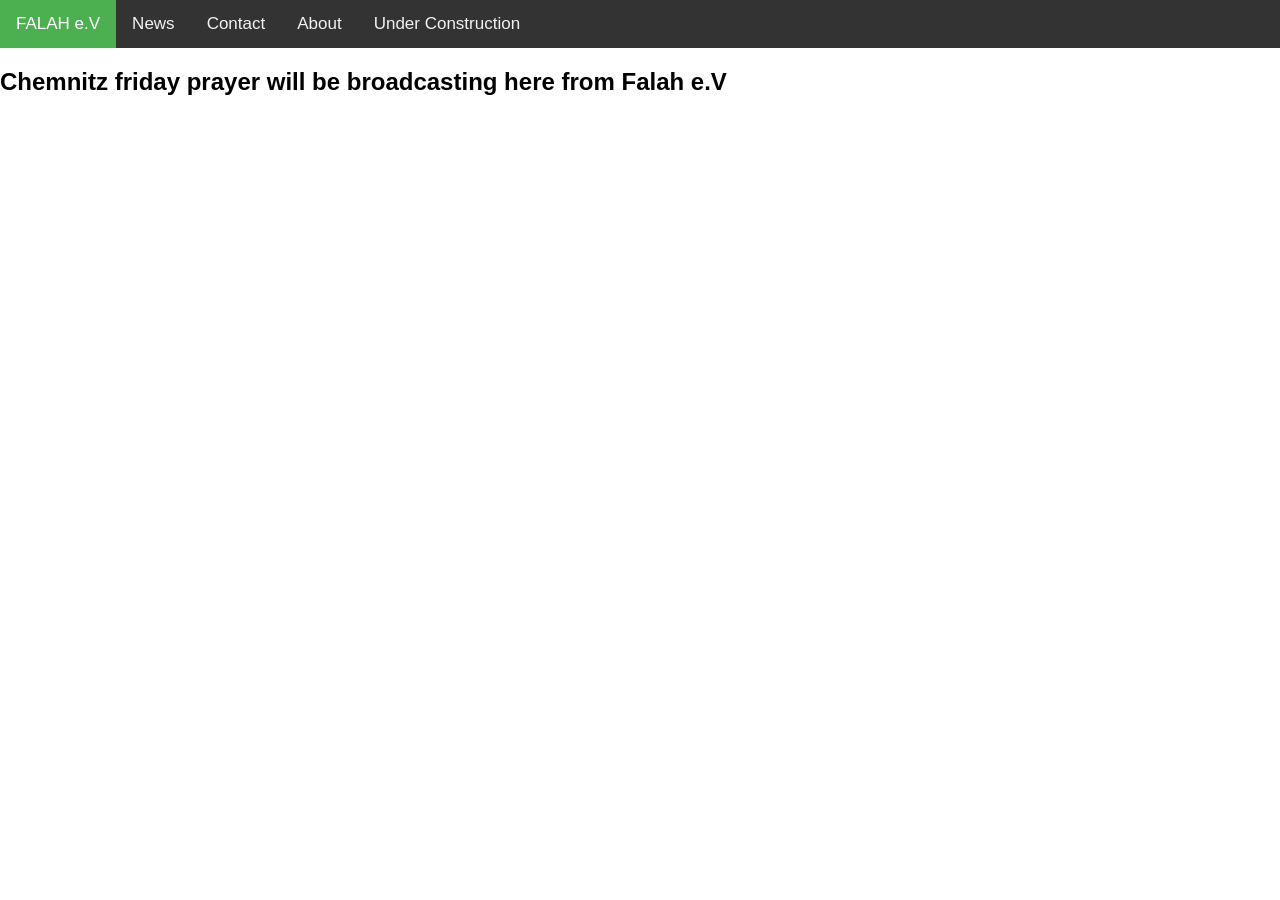
==== index.html @ 57fa2595 "template added" ====
<!DOCTYPE html>
<html>
<head>
    <meta name="viewport" content="width=device-width, initial-scale=1">
    <style>
        body {
            margin: 0;
            font-family: Arial, Helvetica, sans-serif;
        }

        .topnav {
            overflow: hidden;
            background-color: #333;
        }

        .topnav a {
            float: left;
            color: #f2f2f2;
            text-align: center;
            padding: 14px 16px;
            text-decoration: none;
            font-size: 17px;
        }

        .topnav a:hover {
            background-color: #ddd;
            color: black;
        }

        .topnav a.active {
            background-color: #4CAF50;
            color: white;
        }
        .video-class{
            position: absolute;
            top: 35%;
            left: 30%;
            margin-top: -50px;
            margin-left: -50px;
            width: 100px;
            height: 100px;
        }​
    </style>
</head>
<body>

<div class="topnav">
    <a class="active" href="#falah">FALAH e.V</a>
    <a href="#news">News</a>
    <a href="#contact">Contact</a>
    <a href="#about">About</a>
    <a href="/falah/index.html">Under Construction</a>
</div>

<div >
    <h2>Chemnitz friday prayer will be broadcasting here from Falah e.V </h2>
    <div class="video-class">
        <iframe width="560" height="315" src="https://www.youtube.com/embed/KblXYyoWLkQ" frameborder="0" allow="accelerometer;
        autoplay; encrypted-media; gyroscope; picture-in-picture" allowfullscreen></iframe>
    </div>
</div>

</body>
</html>
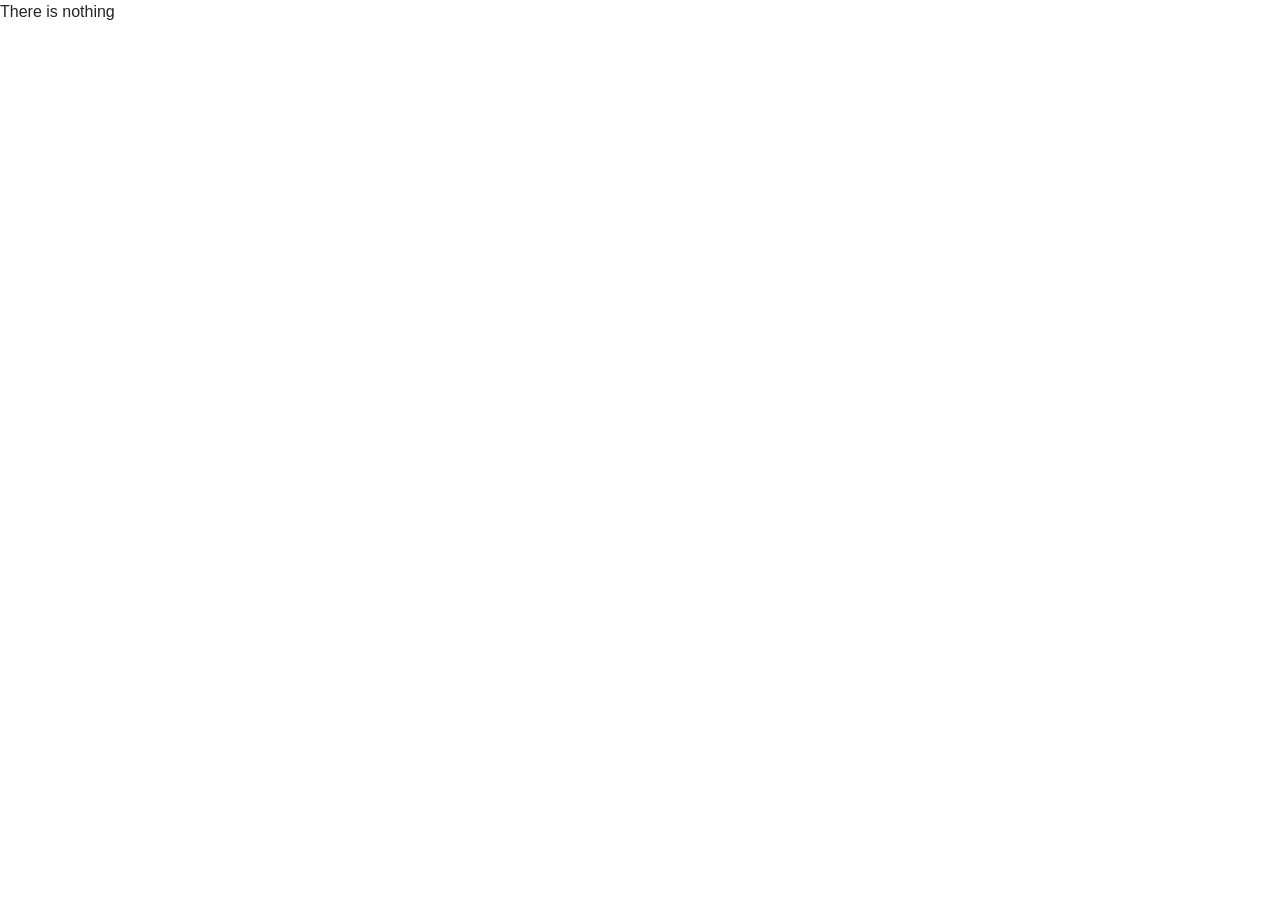
==== commit 0db6ae40: "Add files via upload" ====
--- a/index.html
+++ b/index.html
@@ -1,64 +1 @@
-<!DOCTYPE html>
-<html>
-<head>
-    <meta name="viewport" content="width=device-width, initial-scale=1">
-    <style>
-        body {
-            margin: 0;
-            font-family: Arial, Helvetica, sans-serif;
-        }
-
-        .topnav {
-            overflow: hidden;
-            background-color: #333;
-        }
-
-        .topnav a {
-            float: left;
-            color: #f2f2f2;
-            text-align: center;
-            padding: 14px 16px;
-            text-decoration: none;
-            font-size: 17px;
-        }
-
-        .topnav a:hover {
-            background-color: #ddd;
-            color: black;
-        }
-
-        .topnav a.active {
-            background-color: #4CAF50;
-            color: white;
-        }
-        .video-class{
-            position: absolute;
-            top: 35%;
-            left: 30%;
-            margin-top: -50px;
-            margin-left: -50px;
-            width: 100px;
-            height: 100px;
-        }​
-    </style>
-</head>
-<body>
-
-<div class="topnav">
-    <a class="active" href="#falah">FALAH e.V</a>
-    <a href="#news">News</a>
-    <a href="#contact">Contact</a>
-    <a href="#about">About</a>
-    <a href="/falah/index.html">Under Construction</a>
-</div>
-
-<div >
-    <h2>Chemnitz friday prayer will be broadcasting here from Falah e.V </h2>
-    <div class="video-class">
-        <iframe width="560" height="315" src="https://www.youtube.com/embed/KblXYyoWLkQ" frameborder="0" allow="accelerometer;
-        autoplay; encrypted-media; gyroscope; picture-in-picture" allowfullscreen></iframe>
-    </div>
-</div>
-
-</body>
-</html>
+<!DOCTYPE html><html lang=en><head><meta charset=utf-8><meta http-equiv=X-UA-Compatible content="IE=edge"><meta name=viewport content="width=device-width,initial-scale=1"><link rel=icon href=/favicon.ico><title>falah_vue</title><link href=/css/about.a8f58dd9.css rel=prefetch><link href=/js/about.32a178cb.js rel=prefetch><link href=/css/app.523bc79d.css rel=preload as=style><link href=/css/chunk-vendors.9dc09451.css rel=preload as=style><link href=/js/app.98eb074c.js rel=preload as=script><link href=/js/chunk-vendors.b8af06a3.js rel=preload as=script><link href=/css/chunk-vendors.9dc09451.css rel=stylesheet><link href=/css/app.523bc79d.css rel=stylesheet></head><body><noscript><strong>We're sorry but falah_vue doesn't work properly without JavaScript enabled. Please enable it to continue.</strong></noscript><div id=app></div><script src=/js/chunk-vendors.b8af06a3.js></script><script src=/js/app.98eb074c.js></script></body></html>
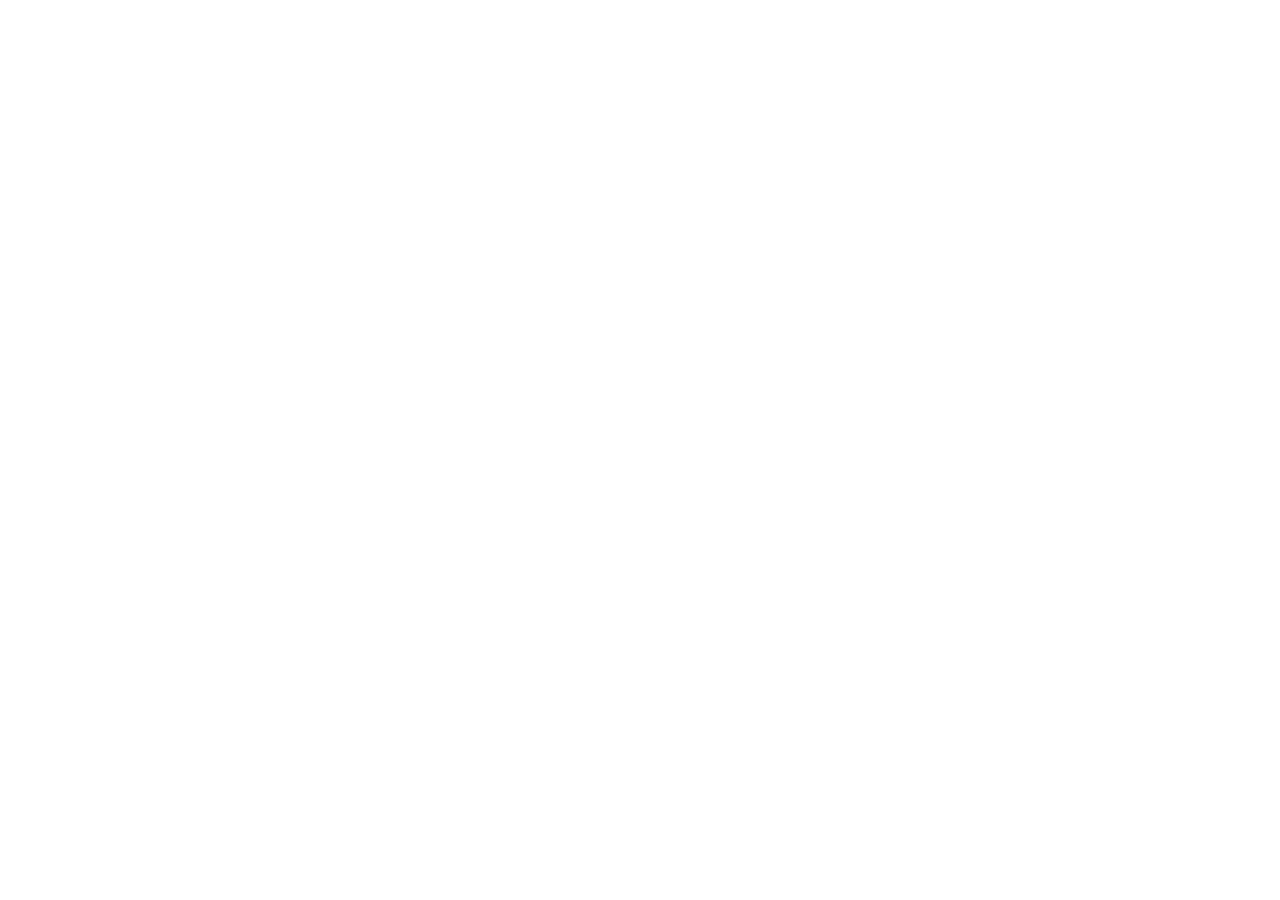
==== commit f618a156: "Add files via upload" ====
--- a/index.html
+++ b/index.html
@@ -1 +1 @@
-<!DOCTYPE html><html lang=en><head><meta charset=utf-8><meta http-equiv=X-UA-Compatible content="IE=edge"><meta name=viewport content="width=device-width,initial-scale=1"><link rel=icon href=/favicon.ico><title>falah_vue</title><link href=/css/about.a8f58dd9.css rel=prefetch><link href=/js/about.32a178cb.js rel=prefetch><link href=/css/app.523bc79d.css rel=preload as=style><link href=/css/chunk-vendors.9dc09451.css rel=preload as=style><link href=/js/app.98eb074c.js rel=preload as=script><link href=/js/chunk-vendors.b8af06a3.js rel=preload as=script><link href=/css/chunk-vendors.9dc09451.css rel=stylesheet><link href=/css/app.523bc79d.css rel=stylesheet></head><body><noscript><strong>We're sorry but falah_vue doesn't work properly without JavaScript enabled. Please enable it to continue.</strong></noscript><div id=app></div><script src=/js/chunk-vendors.b8af06a3.js></script><script src=/js/app.98eb074c.js></script></body></html>+<!DOCTYPE html><html lang=en><head><meta charset=utf-8><meta http-equiv=X-UA-Compatible content="IE=edge"><meta name=viewport content="width=device-width,initial-scale=1"><link rel=icon href=/favicon.ico><title>falah_vue</title><link href=/js/about.e07a1f7e.js rel=prefetch><link href=/css/app.1319ab9a.css rel=preload as=style><link href=/css/chunk-vendors.9dc09451.css rel=preload as=style><link href=/js/app.93ce0189.js rel=preload as=script><link href=/js/chunk-vendors.26a5e03d.js rel=preload as=script><link href=/css/chunk-vendors.9dc09451.css rel=stylesheet><link href=/css/app.1319ab9a.css rel=stylesheet></head><body><noscript><strong>We're sorry but falah_vue doesn't work properly without JavaScript enabled. Please enable it to continue.</strong></noscript><div id=app></div><script src=/js/chunk-vendors.26a5e03d.js></script><script src=/js/app.93ce0189.js></script></body></html>
